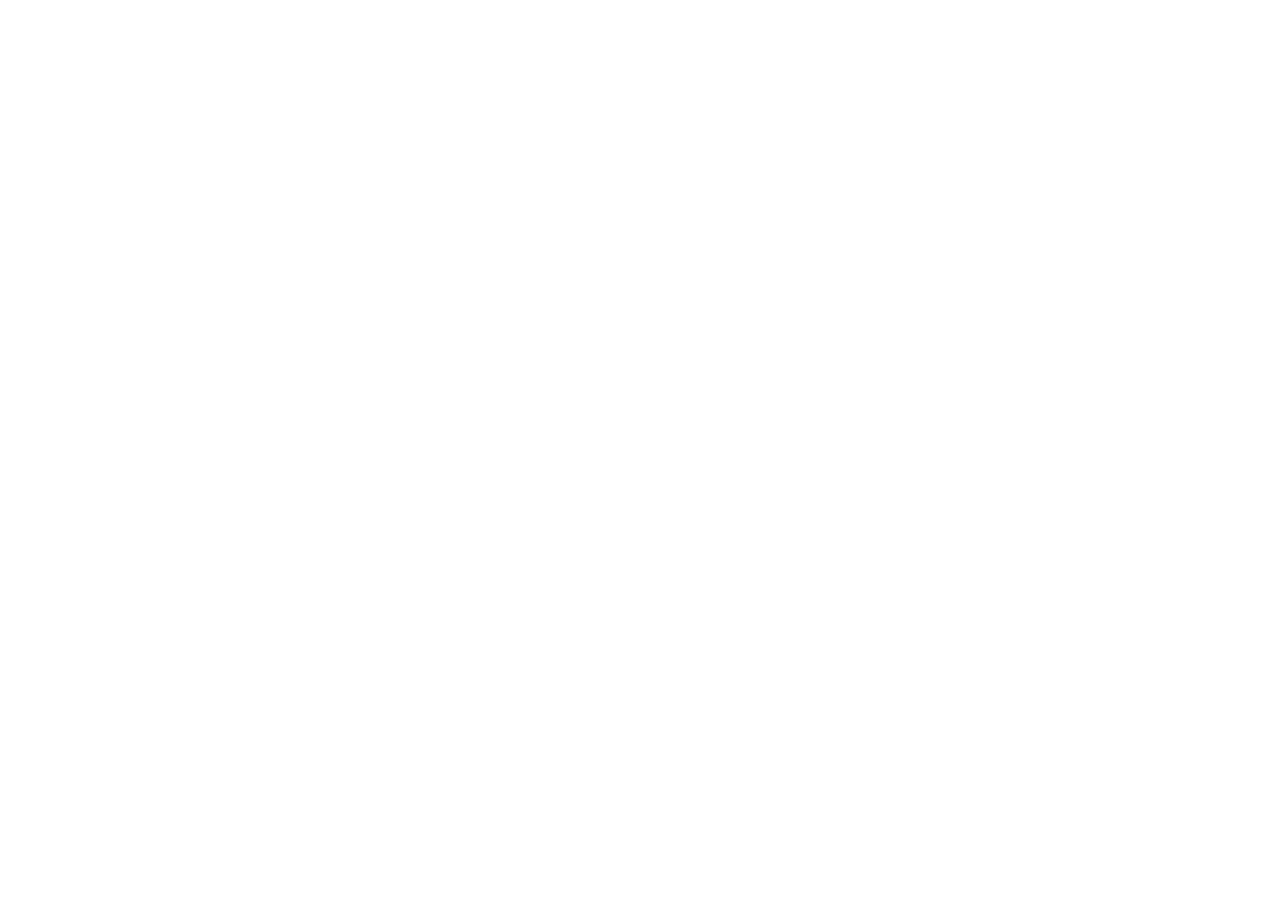
==== Website/index.html @ a5f5791c "add website" ====
<!DOCTYPE html>
<html lang="en">
<head>
    <meta charset="UTF-8">
    <link rel="stylesheet" href="Styles/head_styles.css">
    <title>Главная</title>
</head>
<body>
    <!-- Ваш контент будет здесь -->
</body>
</html>
---- Website/Styles/head_styles.css ----
button{
    background-color: rgb(251, 189, 34);
}
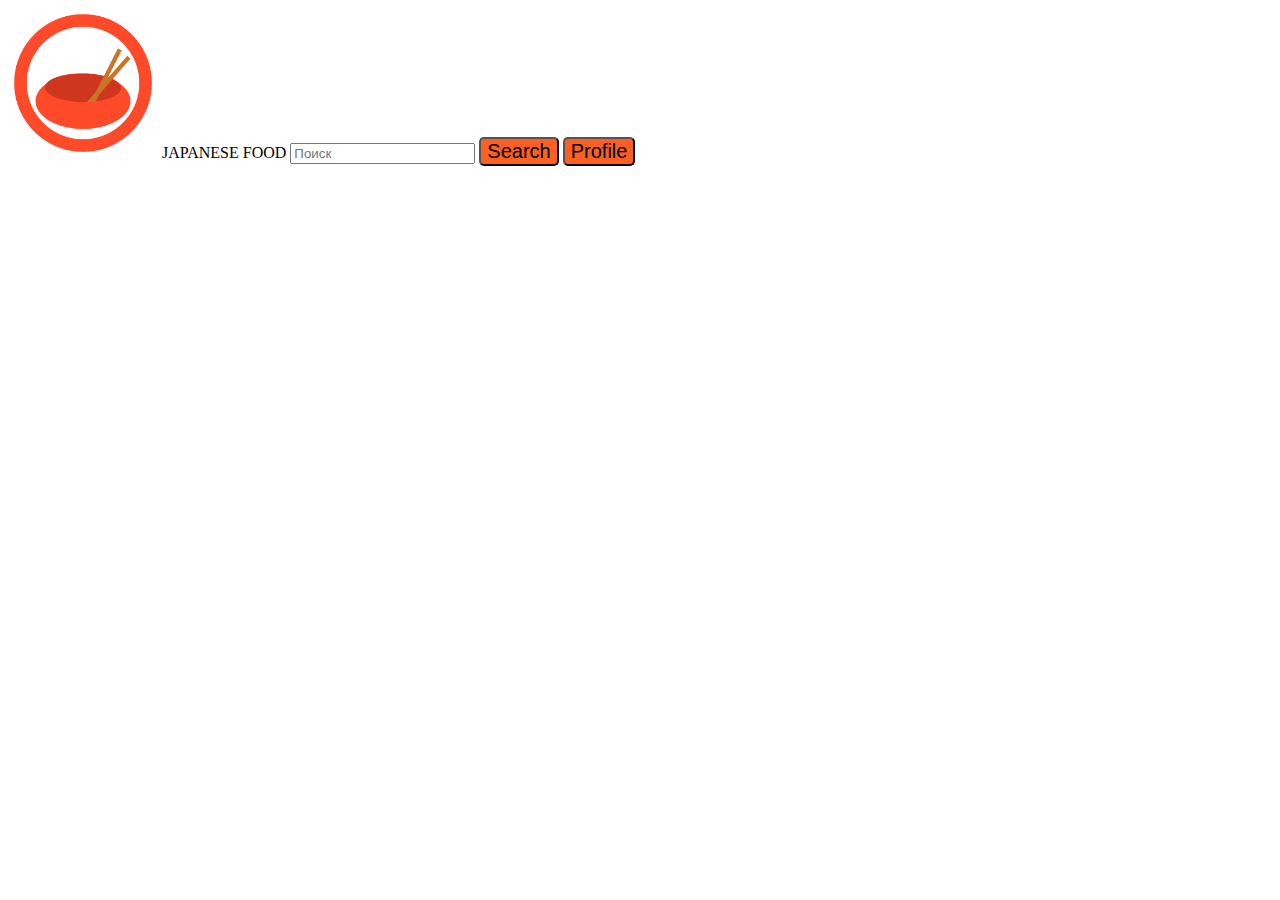
==== commit ea57bf62: "add for website banner" ====
--- a/Website/index.html
+++ b/Website/index.html
@@ -6,6 +6,15 @@
     <title>Главная</title>
 </head>
 <body>
-    <!-- Ваш контент будет здесь -->
+    <div>
+        <img src="Images/logo.png" class="logo">
+        <label>JAPANESE FOOD</label>
+        <input type="text" placeholder="Поиск">
+        <button>Search</button>
+        <button>Profile</button>
+    </div>
+    <div>
+        
+    </div>
 </body>
 </html>--- a/Website/Styles/head_styles.css
+++ b/Website/Styles/head_styles.css
@@ -1,3 +1,10 @@
 button{
-    background-color: rgb(251, 189, 34);
+    background-color: rgb(251, 95, 34);
+    border-radius: 5px;
+    font-size: 20px;
+}
+
+.logo{
+    width: 150px;
+    height: 150px;
 }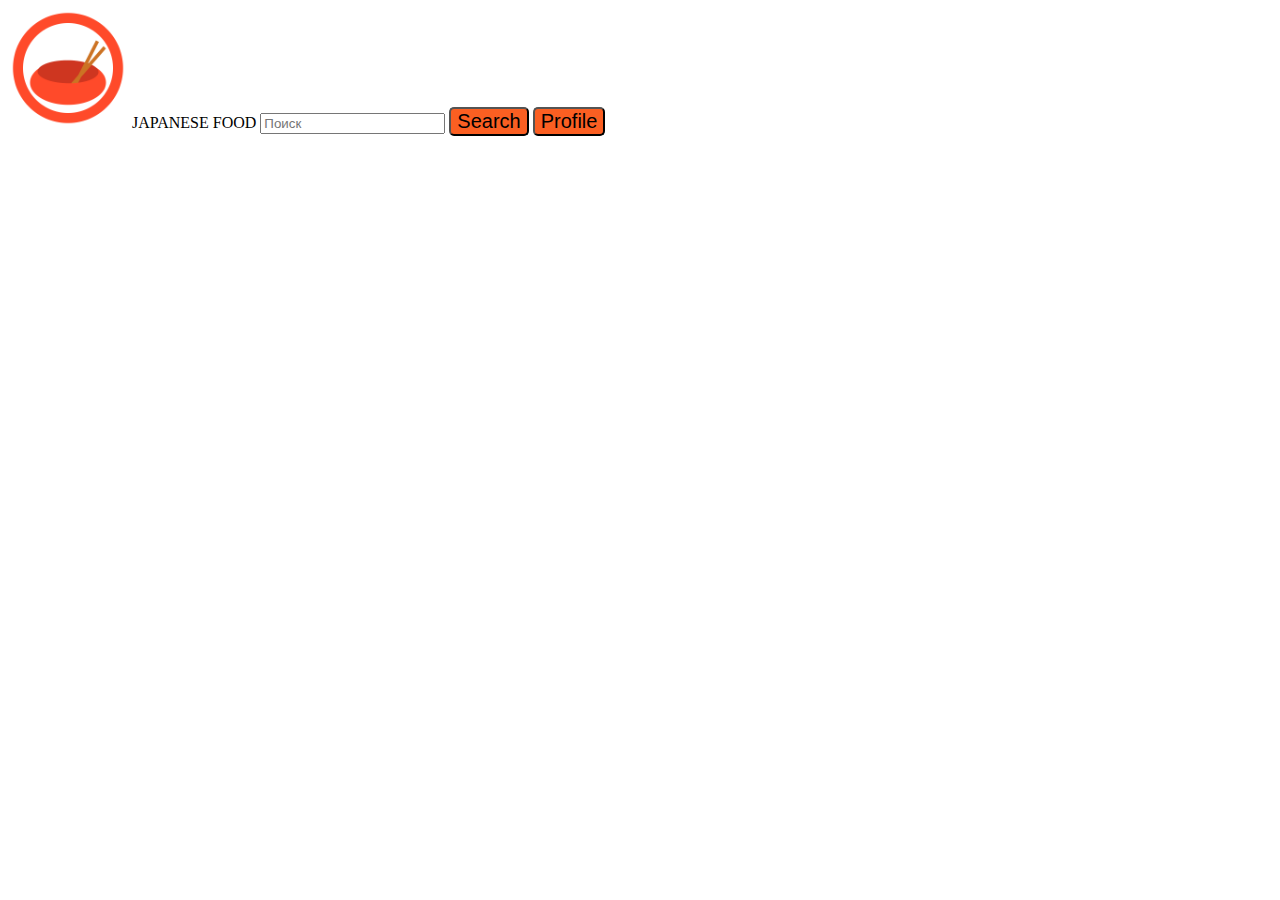
==== commit 90fa2a1e: "add scripts for register" ====
--- a/Website/index.html
+++ b/Website/index.html
@@ -6,7 +6,7 @@
     <title>Главная</title>
 </head>
 <body>
-    <div>
+    <div class="banner">
         <img src="Images/logo.png" class="logo">
         <label>JAPANESE FOOD</label>
         <input type="text" placeholder="Поиск">
@@ -14,7 +14,7 @@
         <button>Profile</button>
     </div>
     <div>
-        
+
     </div>
 </body>
 </html>--- a/Website/Styles/head_styles.css
+++ b/Website/Styles/head_styles.css
@@ -5,6 +5,11 @@
 }
 
 .logo{
-    width: 150px;
-    height: 150px;
+    width: 120px;
+    height: 120px;
+}
+
+.banner{
+    display: inline-block;
+
 }